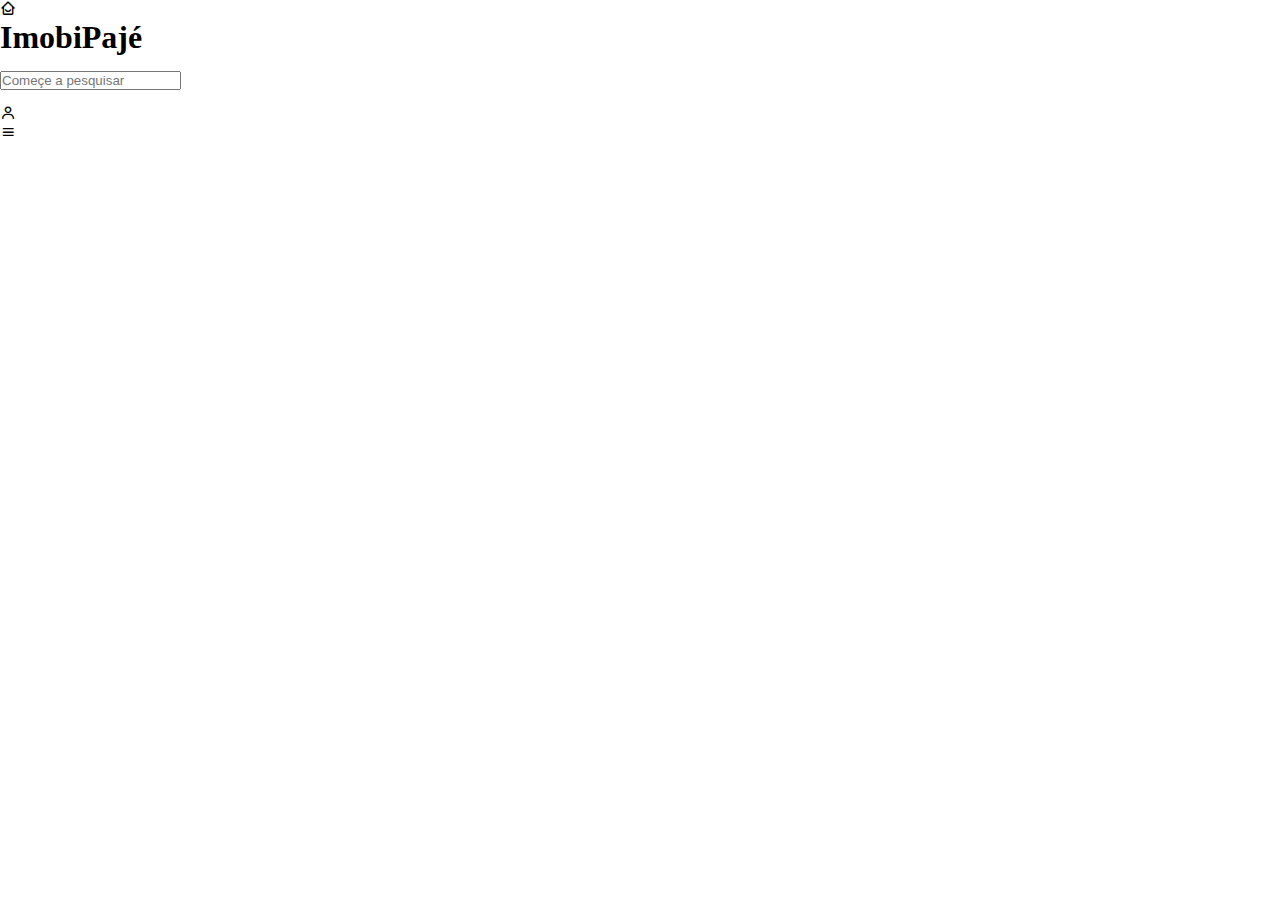
==== public/pages/index.html @ 9f53d931 "criação do layout pós pesquisa." ====
<!DOCTYPE html>
<html lang="pt-br">
<head>
    <title>Pesquisa</title>
    <meta charset="UTF-8">
    <meta http-equiv="X-UA-Compatible" content="IE=edge">
    <meta name="viewport" content="width=device-width, initial-scale=1.0">
    <link rel="shortcut icon" href="../../assets/img/ufc.png">
    <link href='https://unpkg.com/boxicons@2.1.2/css/boxicons.min.css' rel='stylesheet'>
    <link href="https://cdn.jsdelivr.net/npm/bootstrap@5.1.3/dist/css/bootstrap.min.css" rel="stylesheet" integrity="sha384-1BmE4kWBq78iYhFldvKuhfTAU6auU8tT94WrHftjDbrCEXSU1oBoqyl2QvZ6jIW3" crossorigin="anonymous">
    <link rel="stylesheet" href="../../assets/css/other.css">
</head>
<body class="bg-dark">
    <div class="root m-auto">
        <div class="menu d-flex bg-white justify-content-center">
            <div class="logo d-flex align-items-center">
                <i class="bx bx-home-smile m-auto fs-3 text-primary"></i>
                <h1 class="logo-text fs-4 mt-2 text-primary">ImobiPajé</h1>
            </div>

            <div class="search-box w-50 d-flex align-items-center justify-content-center ">
                <input type="search" placeholder="Começe a pesquisar" class="fs-6 bg-dark text-white border-0 p-2 text-center rounded-pill">
            </div>

            <div class="user d-flex align-items-center justify-content-end ">
                <div class="user-box w-50 rounded-pill d-flex align-items-center justify-content-center text-white bg-dark">
                    <div class="sign mt-1">
                        <i class="bx bx-user fs-4"></i>
                    </div>
                    <div class="mobile-menu mt-1">
                        <i class="bx bx-menu fs-4"></i>
                    </div>
                </div>
            </div>
        </div>
        <div class="content m-auto">

        </div>
    </div>
</body>
</html>
---- assets/css/other.css ----
*{
    margin: 0;
    padding: 0;
    box-sizing: border-box;
}
.content{
    width: 100%;
    max-width: 920px;
}
.search-box{
    margin: 15px 0;
}
.user{
    width: 100%;
    max-width: 120px;
    margin: 0 ;
}
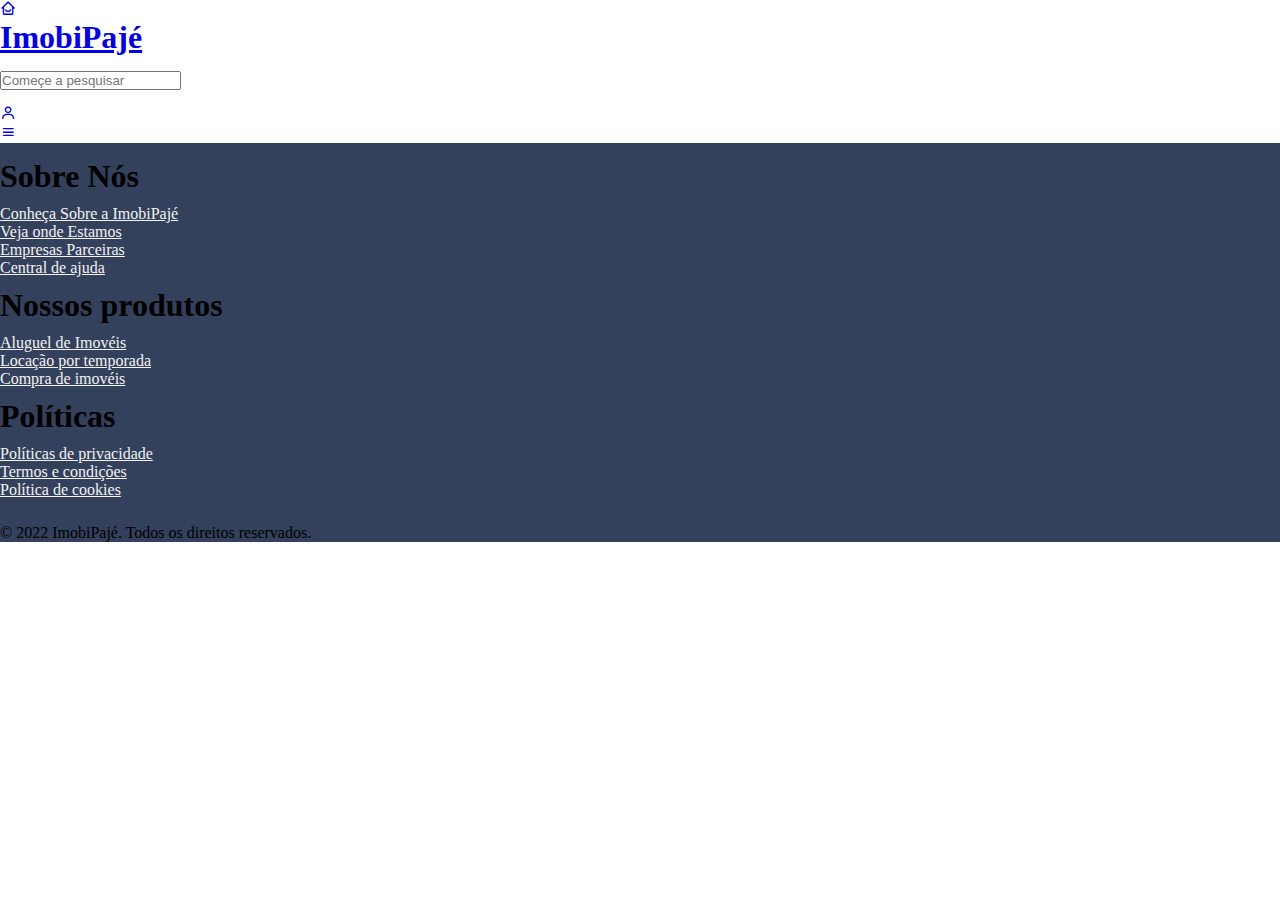
==== commit 41e7f94e: "correções de bugs, criação novas páginas." ====
--- a/public/pages/index.html
+++ b/public/pages/index.html
@@ -1,41 +1,90 @@
 <!DOCTYPE html>
 <html lang="pt-br">
+
 <head>
-    <title>Pesquisa</title>
+    <title>Pesquisa: </title>
     <meta charset="UTF-8">
     <meta http-equiv="X-UA-Compatible" content="IE=edge">
     <meta name="viewport" content="width=device-width, initial-scale=1.0">
     <link rel="shortcut icon" href="../../assets/img/ufc.png">
     <link href='https://unpkg.com/boxicons@2.1.2/css/boxicons.min.css' rel='stylesheet'>
-    <link href="https://cdn.jsdelivr.net/npm/bootstrap@5.1.3/dist/css/bootstrap.min.css" rel="stylesheet" integrity="sha384-1BmE4kWBq78iYhFldvKuhfTAU6auU8tT94WrHftjDbrCEXSU1oBoqyl2QvZ6jIW3" crossorigin="anonymous">
+    <link href="https://cdn.jsdelivr.net/npm/bootstrap@5.1.3/dist/css/bootstrap.min.css" rel="stylesheet"
+        integrity="sha384-1BmE4kWBq78iYhFldvKuhfTAU6auU8tT94WrHftjDbrCEXSU1oBoqyl2QvZ6jIW3" crossorigin="anonymous">
     <link rel="stylesheet" href="../../assets/css/other.css">
 </head>
+
 <body class="bg-dark">
     <div class="root m-auto">
         <div class="menu d-flex bg-white justify-content-center">
-            <div class="logo d-flex align-items-center">
+            <a href="/" class="logo text-decoration-none d-flex align-items-center">
                 <i class="bx bx-home-smile m-auto fs-3 text-primary"></i>
                 <h1 class="logo-text fs-4 mt-2 text-primary">ImobiPajé</h1>
-            </div>
+            </a>
 
-            <div class="search-box w-50 d-flex align-items-center justify-content-center ">
-                <input type="search" placeholder="Começe a pesquisar" class="fs-6 bg-dark text-white border-0 p-2 text-center rounded-pill">
-            </div>
+            <form action="." class="search-box w-50 d-flex align-items-center justify-content-center " >
+                <input type="search" name="search" id="query" placeholder="Começe a pesquisar"
+                    class="fs-6 bg-dark text-white border-0 p-2 text-center rounded-pill" >
+            </form>
 
             <div class="user d-flex align-items-center justify-content-end ">
-                <div class="user-box w-50 rounded-pill d-flex align-items-center justify-content-center text-white bg-dark">
+                <div
+                    class="user-box w-50 rounded-pill d-flex align-items-center justify-content-center text-white bg-dark">
                     <div class="sign mt-1">
-                        <i class="bx bx-user fs-4"></i>
+                        <a href="../pages/aviso.html">
+                            <i class="bx bx-user text-white fs-4"></i>
+                        </a>
                     </div>
                     <div class="mobile-menu mt-1">
-                        <i class="bx bx-menu fs-4"></i>
+                        <a href="#">
+                            <i class="bx bx-menu text-white fs-4"></i>
+                        </a>
                     </div>
                 </div>
             </div>
         </div>
-        <div class="content m-auto">
+        <div class="content m-auto bg-info">
 
         </div>
     </div>
+    <!--Rodapé-->
+    <div class="footer d-flex flex-column">
+        <div class="footer-content d-flex m-auto">
+            <div class="box-info ">
+                <div class="title">
+                    <h1 class="fs-3 m-0 text-white text-decoration-none">Sobre Nós</h1>
+                </div>
+                <ul class="d-flex flex-column">
+                    <li><a href="./public/pages/sobre.html" class="text-white text-decoration-none">Conheça Sobre a ImobiPajé</a></li>
+                    <li><a href="#" class="text-white text-decoration-none">Veja onde Estamos</a></li>
+                    <li><a href="./public/pages/sobre.html#parceiros" class="text-white text-decoration-none">Empresas Parceiras</a></li>
+                    <li><a href="#" class="text-white text-decoration-none">Central de ajuda</a></li>
+                </ul>
+            </div>
+            <div class="box-info ">
+                <div class="title">
+                    <h1 class="fs-3 m-0 text-white text-decoration-none">Nossos produtos</h1>
+                </div>
+                <ul>
+                    <li><a href="#" class="text-white text-decoration-none">Aluguel de Imovéis</a></li>
+                    <li><a href="#" class="text-white text-decoration-none">Locação por temporada</a></li>
+                    <li><a href="#" class="text-white text-decoration-none">Compra de imovéis</a></li>
+                </ul>
+            </div>
+            <div class="box-info ">
+                <div class="title">
+                    <h1 class="fs-3 m-0 text-white text-decoration-none">Políticas</h1>
+                </div>
+                <ul>
+                    <li><a href="#" class="text-white text-decoration-none">Políticas de privacidade</a></li>
+                    <li><a href="#" class="text-white text-decoration-none">Termos e condições</a></li>
+                    <li><a href="#" class="text-white text-decoration-none">Política de cookies</a></li>
+                </ul>
+            </div>
+        </div>
+        <div class="copy ">
+            <p class="p-1 text-center text-white">© 2022 ImobiPajé. Todos os direitos reservados.</p>
+        </div>
+    </div>
 </body>
+
 </html>--- a/assets/css/other.css
+++ b/assets/css/other.css
@@ -14,4 +14,27 @@
     width: 100%;
     max-width: 120px;
     margin: 0 ;
+}
+
+
+/* rodape */
+.footer{
+	background: #33415C;
+}
+.footer-content{
+	padding: 15px 0;
+	margin: 0 auto;
+}
+.box-info{
+	width: 250px;
+}
+.box-info ul{
+	list-style: none;
+	padding: 10px 0;
+}
+.box-info ul li a{
+	color: #f3f3f3;
+}
+.box-info ul li a:hover{
+	color: #02c;
 }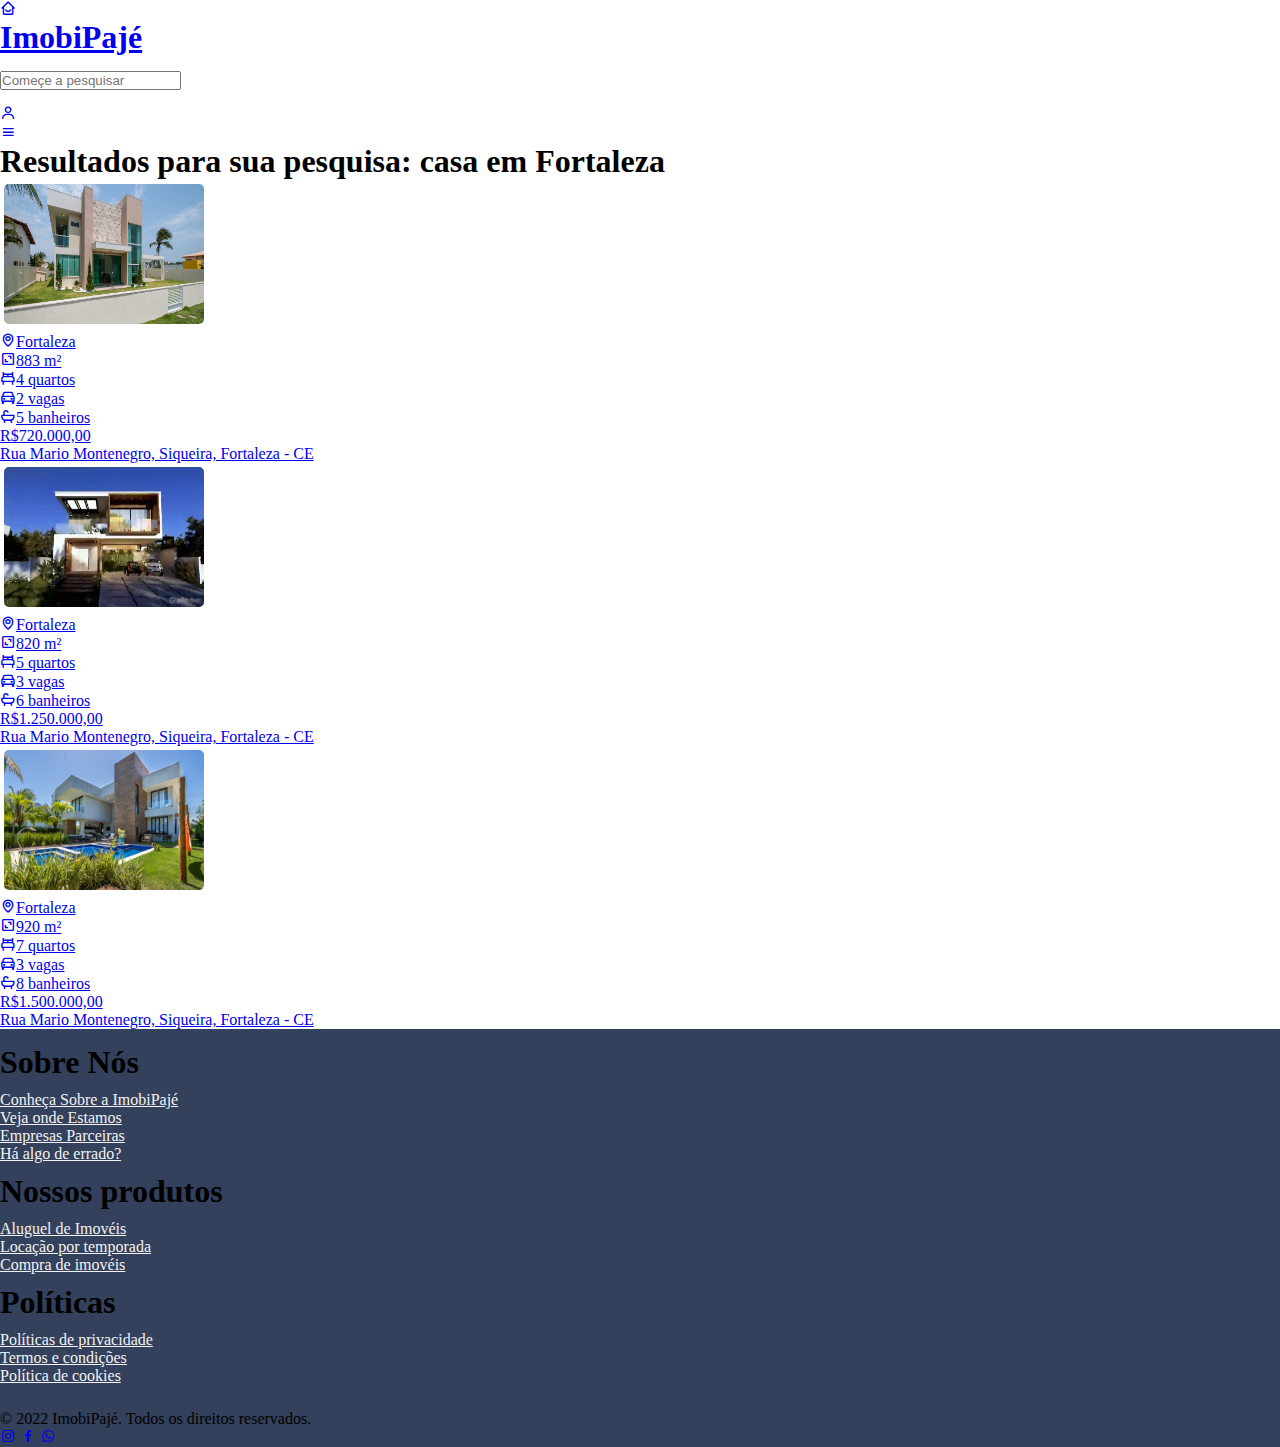
==== commit ec4ba207: "ajustes finos." ====
--- a/public/pages/index.html
+++ b/public/pages/index.html
@@ -2,7 +2,7 @@
 <html lang="pt-br">
 
 <head>
-    <title>Pesquisa: </title>
+    <title>Resultados</title>
     <meta charset="UTF-8">
     <meta http-equiv="X-UA-Compatible" content="IE=edge">
     <meta name="viewport" content="width=device-width, initial-scale=1.0">
@@ -10,20 +10,22 @@
     <link href='https://unpkg.com/boxicons@2.1.2/css/boxicons.min.css' rel='stylesheet'>
     <link href="https://cdn.jsdelivr.net/npm/bootstrap@5.1.3/dist/css/bootstrap.min.css" rel="stylesheet"
         integrity="sha384-1BmE4kWBq78iYhFldvKuhfTAU6auU8tT94WrHftjDbrCEXSU1oBoqyl2QvZ6jIW3" crossorigin="anonymous">
-    <link rel="stylesheet" href="../../assets/css/other.css">
+    <link rel="stylesheet" href="../../assets/css/anuncios.css">
 </head>
 
 <body class="bg-dark">
     <div class="root m-auto">
+
+        <!--Menu-->
         <div class="menu d-flex bg-white justify-content-center">
             <a href="/" class="logo text-decoration-none d-flex align-items-center">
                 <i class="bx bx-home-smile m-auto fs-3 text-primary"></i>
                 <h1 class="logo-text fs-4 mt-2 text-primary">ImobiPajé</h1>
             </a>
 
-            <form action="." class="search-box w-50 d-flex align-items-center justify-content-center " >
+            <form action="." class="search-box w-50 d-flex align-items-center justify-content-center ">
                 <input type="search" name="search" id="query" placeholder="Começe a pesquisar"
-                    class="fs-6 bg-dark text-white border-0 p-2 text-center rounded-pill" >
+                    class="fs-6 bg-dark text-white border-0 p-2 text-center rounded-pill">
             </form>
 
             <div class="user d-flex align-items-center justify-content-end ">
@@ -42,10 +44,87 @@
                 </div>
             </div>
         </div>
-        <div class="content m-auto bg-info">
 
+
+
+        <!-- LISTA DE ANÚNCIOS-->
+
+        <div class="content w-100 m-auto">
+            <h1 class="m-3 text-white text-start fs-6">
+                Resultados para sua pesquisa:
+                <span class="search-text fw-bold">
+                    casa em Fortaleza
+                </span>
+            </h1>
+
+            <div class="results mb-5 ">
+                <!--recomendação-->
+                <a href="./casa-2.html" class="recomendation m-3 rounded-3 text-decoration-none text-dark ">
+                    <div class="anuncio d-flex justify-content-between bg-white rounded-3">
+                        <div class="image-ad">
+                            <img src="../../assets/img/casa-3.jpg" alt="ADphoto">
+                        </div>
+
+                        <ul class="list-unstyled m-0 d-flex flex-column justify-content-center align-items-start p-2 ">
+                            <li class="item-info"><i class="bx bx-map fs-5 text-dark"></i>Fortaleza</li>
+                            <li class="item-info"><i class="bx bx-area fs-5 text-dark"></i>883 m²</li>
+                            <li class="item-info"><i class="bx bx-bed fs-5 text-dark"></i>4 quartos</li>
+                            <li class="item-info"><i class="bx bx-car fs-5 text-dark"></i>2 vagas</li>
+                            <li class="item-info"><i class="bx bx-bath fs-5 text-dark"></i>5 banheiros</li>
+                        </ul>
+                        <div class="infos d-flex flex-column align-items-end justify-content-center p-2 ">
+                            <p class="adprice fs-3 fw-bold ">R$720.000,00</p>
+                            <p class="location fs-6 text-secondary">Rua Mario Montenegro, Siqueira, Fortaleza - CE</p>
+                        </div>
+                    </div>
+                </a>
+
+                <!--recomendação-->
+                <a href="./casa.html" class="recomendation m-3 rounded-3 text-decoration-none text-dark ">
+                    <div class="anuncio d-flex justify-content-between bg-white rounded-3">
+                        <div class="image-ad">
+                            <img src="../../assets/img/casa-1.png" alt="ADphoto">
+                        </div>
+
+                        <ul class="list-unstyled m-0 d-flex flex-column justify-content-center align-items-start p-2 ">
+                            <li class="item-info"><i class="bx bx-map fs-5 text-dark"></i>Fortaleza</li>
+                            <li class="item-info"><i class="bx bx-area fs-5 text-dark"></i>820 m²</li>
+                            <li class="item-info"><i class="bx bx-bed fs-5 text-dark"></i>5 quartos</li>
+                            <li class="item-info"><i class="bx bx-car fs-5 text-dark"></i>3 vagas</li>
+                            <li class="item-info"><i class="bx bx-bath fs-5 text-dark"></i>6 banheiros</li>
+                        </ul>
+                        <div class="infos d-flex flex-column align-items-end justify-content-center p-2 ">
+                            <p class="adprice fs-3 fw-bold ">R$1.250.000,00</p>
+                            <p class="location fs-6 text-secondary">Rua Mario Montenegro, Siqueira, Fortaleza - CE</p>
+                        </div>
+                    </div>
+                </a>
+
+                <!--recomendação-->
+                <a href="./casa-3.html" class="recomendation m-3 rounded-3 text-decoration-none text-dark ">
+                    <div class="anuncio d-flex justify-content-between bg-white rounded-3">
+                        <div class="image-ad">
+                            <img src="../../assets/img/casa-2.jpg" alt="ADphoto">
+                        </div>
+
+                        <ul class="list-unstyled m-0 d-flex flex-column justify-content-center align-items-start p-2 ">
+                            <li class="item-info"><i class="bx bx-map fs-5 text-dark"></i>Fortaleza</li>
+                            <li class="item-info"><i class="bx bx-area fs-5 text-dark"></i>920 m²</li>
+                            <li class="item-info"><i class="bx bx-bed fs-5 text-dark"></i>7 quartos</li>
+                            <li class="item-info"><i class="bx bx-car fs-5 text-dark"></i>3 vagas</li>
+                            <li class="item-info"><i class="bx bx-bath fs-5 text-dark"></i>8 banheiros</li>
+                        </ul>
+                        <div class="infos d-flex flex-column align-items-end justify-content-center p-2 ">
+                            <p class="adprice fs-3 fw-bold ">R$1.500.000,00</p>
+                            <p class="location fs-6 text-secondary">Rua Mario Montenegro, Siqueira, Fortaleza - CE</p>
+                        </div>
+                    </div>
+                </a>
+
+            </div>
         </div>
     </div>
+
     <!--Rodapé-->
     <div class="footer d-flex flex-column">
         <div class="footer-content d-flex m-auto">
@@ -54,10 +133,10 @@
                     <h1 class="fs-3 m-0 text-white text-decoration-none">Sobre Nós</h1>
                 </div>
                 <ul class="d-flex flex-column">
-                    <li><a href="./public/pages/sobre.html" class="text-white text-decoration-none">Conheça Sobre a ImobiPajé</a></li>
-                    <li><a href="#" class="text-white text-decoration-none">Veja onde Estamos</a></li>
-                    <li><a href="./public/pages/sobre.html#parceiros" class="text-white text-decoration-none">Empresas Parceiras</a></li>
-                    <li><a href="#" class="text-white text-decoration-none">Central de ajuda</a></li>
+                    <li><a href="./sobre.html" class="text-white text-decoration-none">Conheça Sobre a ImobiPajé</a></li>
+                    <li><a href="./sobre#locais" class="text-white text-decoration-none">Veja onde Estamos</a></li>
+                    <li><a href="./sobre.html#parceiros" class="text-white text-decoration-none">Empresas Parceiras</a></li>
+                    <li><a href="mailto:avilaemanueel@gmail.com" title="Mandar e-mail" class="text-decoration-none">Há algo de errado?</a></li>
                 </ul>
             </div>
             <div class="box-info ">
@@ -75,14 +154,21 @@
                     <h1 class="fs-3 m-0 text-white text-decoration-none">Políticas</h1>
                 </div>
                 <ul>
-                    <li><a href="#" class="text-white text-decoration-none">Políticas de privacidade</a></li>
-                    <li><a href="#" class="text-white text-decoration-none">Termos e condições</a></li>
-                    <li><a href="#" class="text-white text-decoration-none">Política de cookies</a></li>
+                    <li><a href="./termos.html" class="text-white text-decoration-none">Políticas de privacidade</a></li>
+                    <li><a href="./termos.html" class="text-white text-decoration-none">Termos e condições</a></li>
+                    <li><a href="./termos.html" class="text-white text-decoration-none">Política de cookies</a></li>
                 </ul>
             </div>
         </div>
-        <div class="copy ">
-            <p class="p-1 text-center text-white">© 2022 ImobiPajé. Todos os direitos reservados.</p>
+        <div class="copy d-flex flex-column">
+            <p class="text-center m-0 text-white">© 2022 ImobiPajé. Todos os direitos reservados.</p>
+            <div class="social d-flex m-auto">
+                <a href="http://instagram.com/z3r1c" target="_blank"><i class='bx bxl-instagram text-white'></i></a>
+                <a href="http://facebook.com/eric.mesquita.779/" target="_blank"><i
+                        class='bx bxl-facebook text-white'></i></a>
+                <a href="http://api.whatsapp.com/send?phone=85991034356" target="_blank"><i
+                        class='bx bxl-whatsapp text-white'></i></a>
+            </div>
         </div>
     </div>
 </body>
--- a/assets/css/anuncios.css
+++ b/assets/css/anuncios.css
@@ -0,0 +1,58 @@
+*{
+    margin: 0;
+    padding: 0;
+    box-sizing: border-box;
+}
+
+
+.content{
+    width: 100%;
+    max-width: 920px;
+}
+.search-box{
+    margin: 15px 0;
+}
+.user{
+    width: 100%;
+    max-width: 120px;
+    margin: 0 ;
+}
+
+/* content */ 
+
+.anuncio img{
+    width: 200px;
+	height: 140px;
+	background: #f3f3f3;
+	border-radius: 5px;
+	margin: 4px;
+}
+
+.adprice {
+    justify-content: right;
+}
+
+
+
+
+/* rodape */
+.footer{
+	background: #33415C;
+}
+.footer-content{
+	padding: 15px 0;
+	margin: 0 auto;
+}
+.box-info{
+	width: 250px;
+}
+.box-info ul{
+	list-style: none;
+	padding: 10px 0;
+}
+.box-info ul li a{
+	color: #f3f3f3;
+}
+.box-info ul li a:hover{
+	color: #02c;
+}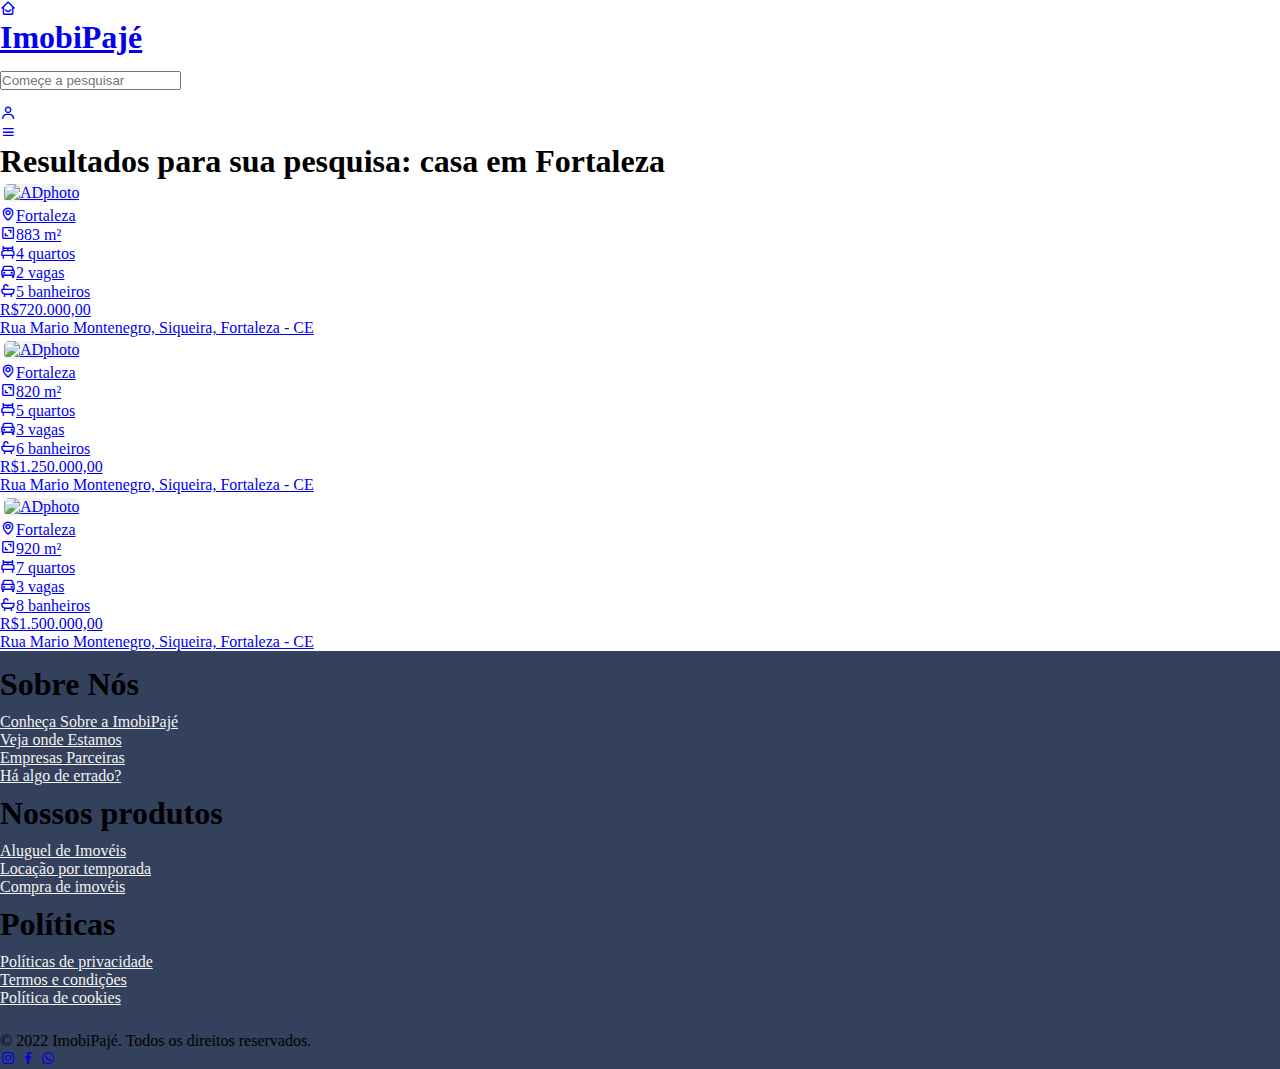
==== commit d4835d5d: "atualização na chamada das imagens." ====
--- a/public/pages/index.html
+++ b/public/pages/index.html
@@ -32,7 +32,7 @@
                 <div
                     class="user-box w-50 rounded-pill d-flex align-items-center justify-content-center text-white bg-dark">
                     <div class="sign mt-1">
-                        <a href="../pages/aviso.html">
+                        <a href="../pages/login.html">
                             <i class="bx bx-user text-white fs-4"></i>
                         </a>
                     </div>
@@ -62,7 +62,7 @@
                 <a href="./casa-2.html" class="recomendation m-3 rounded-3 text-decoration-none text-dark ">
                     <div class="anuncio d-flex justify-content-between bg-white rounded-3">
                         <div class="image-ad">
-                            <img src="../../assets/img/casa-3.jpg" alt="ADphoto">
+                            <img src="../../assets/img/casa-3.webp" alt="ADphoto">
                         </div>
 
                         <ul class="list-unstyled m-0 d-flex flex-column justify-content-center align-items-start p-2 ">
@@ -83,7 +83,7 @@
                 <a href="./casa.html" class="recomendation m-3 rounded-3 text-decoration-none text-dark ">
                     <div class="anuncio d-flex justify-content-between bg-white rounded-3">
                         <div class="image-ad">
-                            <img src="../../assets/img/casa-1.png" alt="ADphoto">
+                            <img src="../../assets/img/casa-1.webp" alt="ADphoto">
                         </div>
 
                         <ul class="list-unstyled m-0 d-flex flex-column justify-content-center align-items-start p-2 ">
@@ -104,7 +104,7 @@
                 <a href="./casa-3.html" class="recomendation m-3 rounded-3 text-decoration-none text-dark ">
                     <div class="anuncio d-flex justify-content-between bg-white rounded-3">
                         <div class="image-ad">
-                            <img src="../../assets/img/casa-2.jpg" alt="ADphoto">
+                            <img src="../../assets/img/casa-2.webp" alt="ADphoto">
                         </div>
 
                         <ul class="list-unstyled m-0 d-flex flex-column justify-content-center align-items-start p-2 ">
@@ -133,9 +133,9 @@
                     <h1 class="fs-3 m-0 text-white text-decoration-none">Sobre Nós</h1>
                 </div>
                 <ul class="d-flex flex-column">
-                    <li><a href="./sobre.html" class="text-white text-decoration-none">Conheça Sobre a ImobiPajé</a></li>
-                    <li><a href="./sobre#locais" class="text-white text-decoration-none">Veja onde Estamos</a></li>
-                    <li><a href="./sobre.html#parceiros" class="text-white text-decoration-none">Empresas Parceiras</a></li>
+                    <li><a href="./sobre.html" class="text-decoration-none">Conheça Sobre a ImobiPajé</a></li>
+                    <li><a href="./sobre#locais" class="text-decoration-none">Veja onde Estamos</a></li>
+                    <li><a href="./sobre.html#parceiros" class="text-decoration-none">Empresas Parceiras</a></li>
                     <li><a href="mailto:avilaemanueel@gmail.com" title="Mandar e-mail" class="text-decoration-none">Há algo de errado?</a></li>
                 </ul>
             </div>
@@ -144,9 +144,9 @@
                     <h1 class="fs-3 m-0 text-white text-decoration-none">Nossos produtos</h1>
                 </div>
                 <ul>
-                    <li><a href="#" class="text-white text-decoration-none">Aluguel de Imovéis</a></li>
-                    <li><a href="#" class="text-white text-decoration-none">Locação por temporada</a></li>
-                    <li><a href="#" class="text-white text-decoration-none">Compra de imovéis</a></li>
+                    <li><a href="#" class="text-decoration-none">Aluguel de Imovéis</a></li>
+                    <li><a href="#" class="text-decoration-none">Locação por temporada</a></li>
+                    <li><a href="#" class="text-decoration-none">Compra de imovéis</a></li>
                 </ul>
             </div>
             <div class="box-info ">
@@ -154,9 +154,9 @@
                     <h1 class="fs-3 m-0 text-white text-decoration-none">Políticas</h1>
                 </div>
                 <ul>
-                    <li><a href="./termos.html" class="text-white text-decoration-none">Políticas de privacidade</a></li>
-                    <li><a href="./termos.html" class="text-white text-decoration-none">Termos e condições</a></li>
-                    <li><a href="./termos.html" class="text-white text-decoration-none">Política de cookies</a></li>
+                    <li><a href="./termos.html" class="text-decoration-none">Políticas de privacidade</a></li>
+                    <li><a href="./termos.html" class="text-decoration-none">Termos e condições</a></li>
+                    <li><a href="./termos.html" class="text-decoration-none">Política de cookies</a></li>
                 </ul>
             </div>
         </div>
